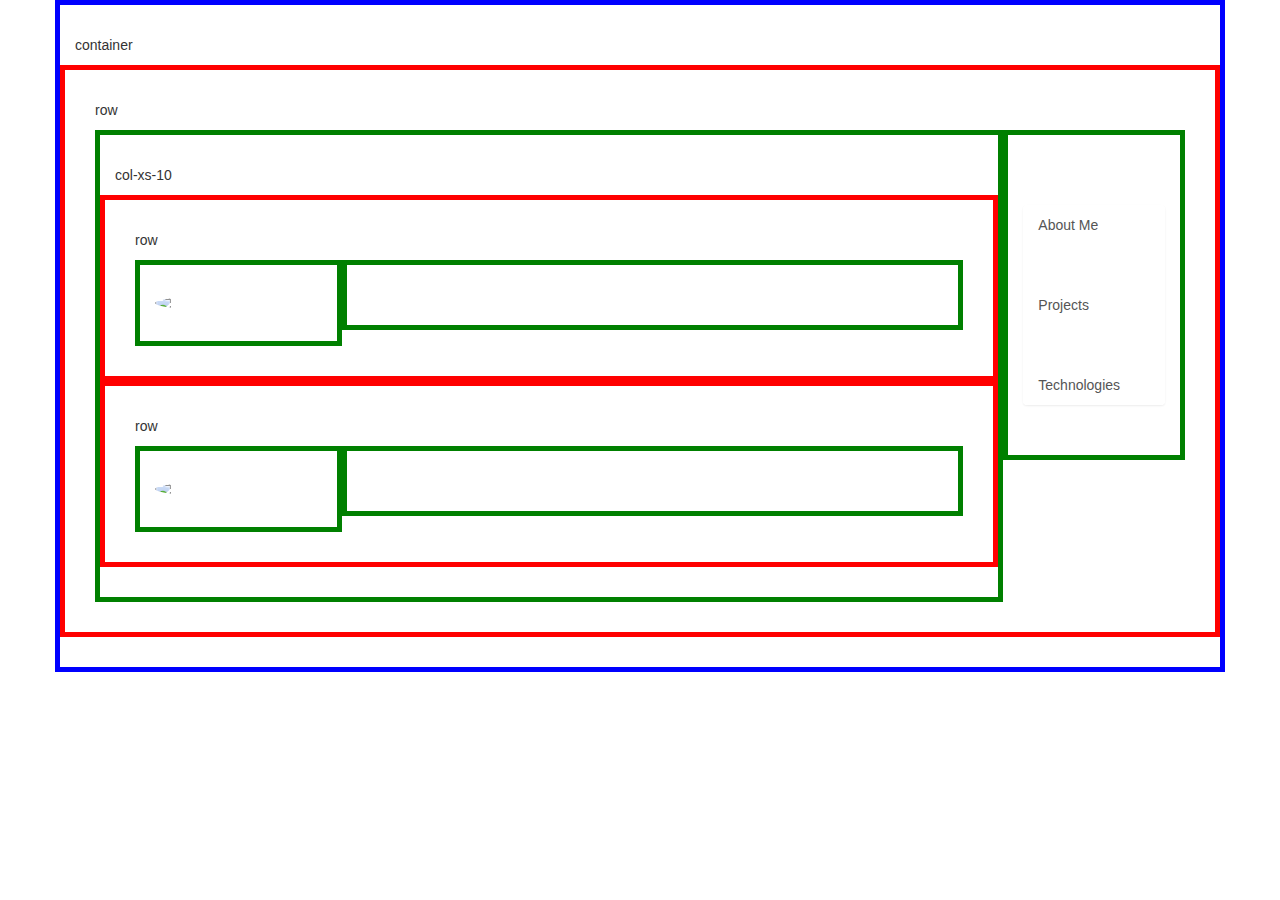
==== public_html/index.html @ 81c8c2ff "first commit" ====
<!DOCTYPE html>
<!--
To change this license header, choose License Headers in Project Properties.
To change this template file, choose Tools | Templates
and open the template in the editor.
-->
<html>
    <head>
        <title>Brandon Adonis Ortez - Portfolio Website 2</title>
        <meta charset="UTF-8">
        <meta name="viewport" content="width=device-width, initial-scale=1.0">
        <link type="text/css" rel="stylesheet" href="css/bootstrap-theme.css">
        <link type="text/css" rel="stylesheet" href="css/bootstrap.css">
        <link type="text/css" rel="stylesheet" href="css/custom-style.css">
    </head>
    <body>
        <div class="container">
            <p>container</p>
            <div class="row">
                <p>row</p>
                <div class="col-xs-10">
                    <p>col-xs-10</p>
                    <div class="row">
                        <p>row</p>
                        <div class="col-xs-3">
                        <img class="img-responsive img-circle" src="http://static.gamespot.com/uploads/original/1535/15354745/2483857-3475499995-%255BHo.jpg">
                        </div>
                        <div class="col-xs-9"></div>
                    </div>
                    <div class="row">
                        <p>row</p>
                        <div class="col-xs-3">
                            <img class="img-responsive img-circle" src="http://gamingbolt.com/wp-content/uploads/2013/06/Tom-Clancys-The-Division-Box-Art.jpg">
                        </div>
                        <div class="col-xs-9"></div>
                    </div>
                </div>
                <div class="col-xs-2">
                    <nav class="list-group">
                        <a class="list-group-item" href="index.html">About Me</a>
                        <a class="list-group-item" href="projects.html">Projects</a>
                        <a class="list-group-item" href="technologies.html">Technologies</a>
                    </nav>
                </div>
            </div>
        </div>
    </body>
</html>
---- public_html/css/custom-style.css ----
div {
    border-style: solid;
    border-width: 5px;
    border-color: green;
    padding: 30px;
}

.container {
    border-color: blue;
}

.row {
    border-color: red;
}

.list-group-item {
    border: 0;
    margin-top: 40px;
    margin-bottom: 40px;
}
img {
    width: 700px;
    height: auto;
}
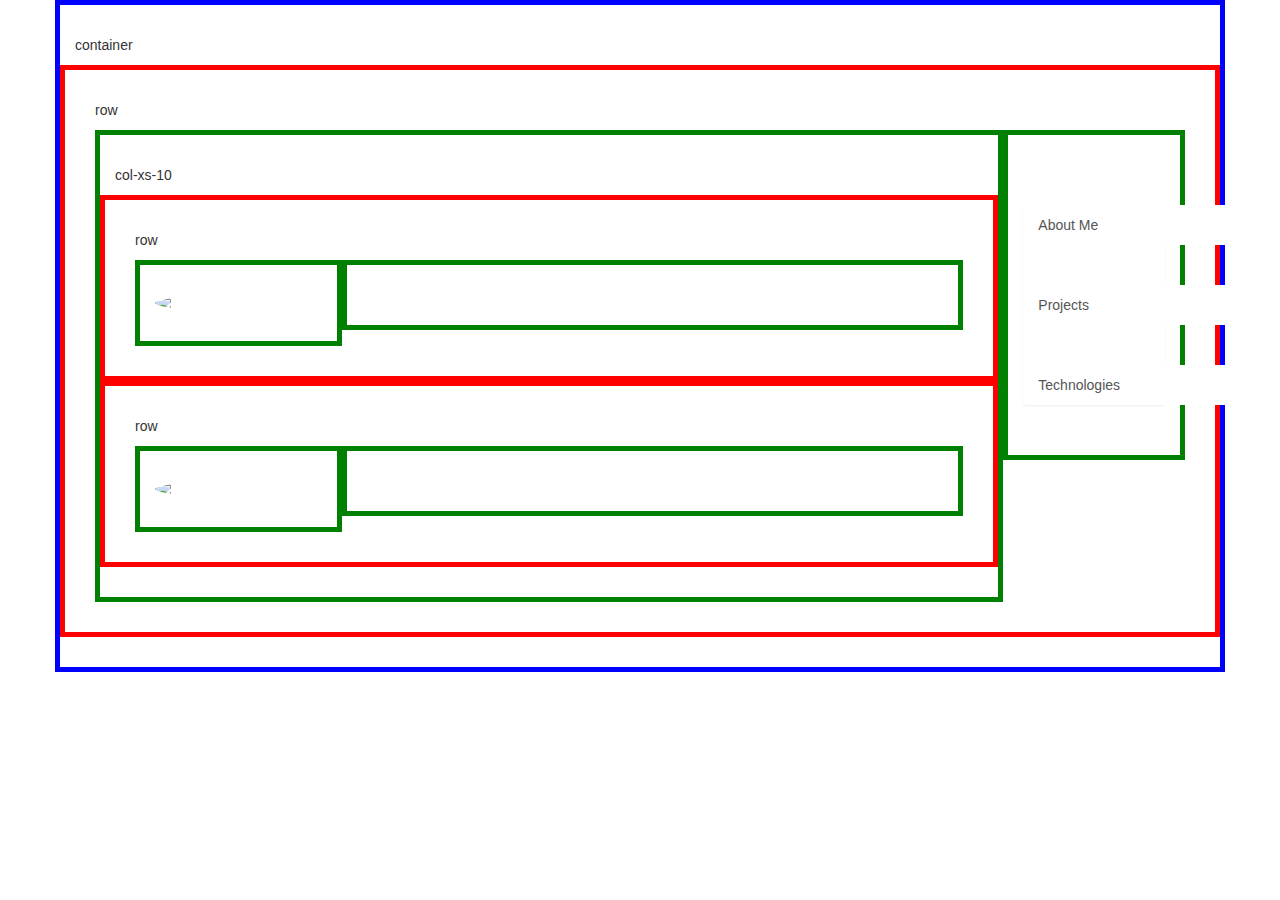
==== commit 4312b7cb: "committing" ====
--- a/public_html/index.html
+++ b/public_html/index.html
@@ -24,8 +24,9 @@
                         <p>row</p>
                         <div class="col-xs-3">
                         <img class="img-responsive img-circle" src="http://static.gamespot.com/uploads/original/1535/15354745/2483857-3475499995-%255BHo.jpg">
+                        </div>                    
+                        <div class="col-xs-9">                            
                         </div>
-                        <div class="col-xs-9"></div>
                     </div>
                     <div class="row">
                         <p>row</p>
--- a/public_html/css/custom-style.css
+++ b/public_html/css/custom-style.css
@@ -21,4 +21,12 @@
 img {
     width: 700px;
     height: auto;
+}
+body {
+    background-image: url("http://farm3.staticflickr.com/2875/12110912094_29366a0c75.jpg");
+}
+
+a {
+    color: black;
+    width: 300px;
 }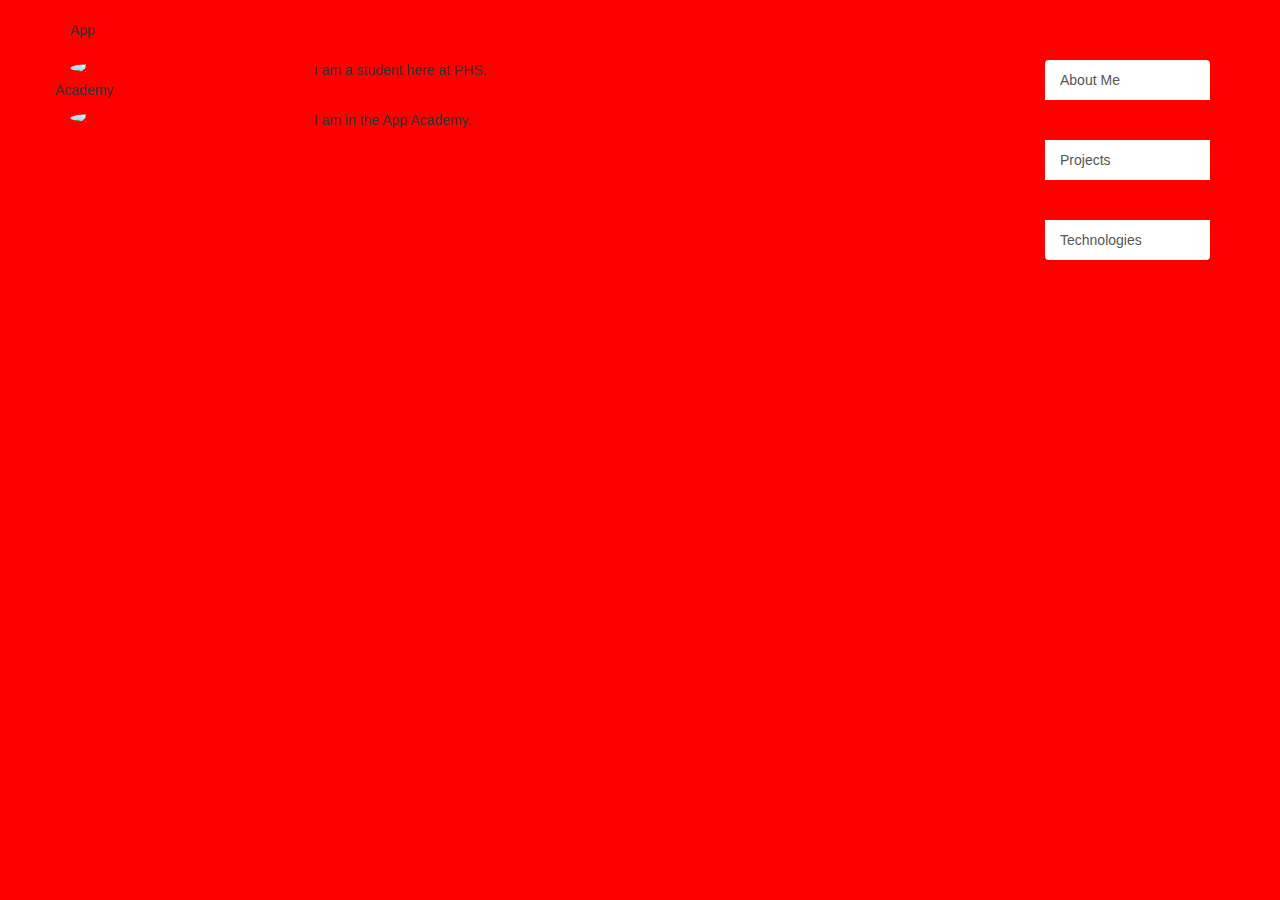
==== commit 3cf4f882: "committing" ====
--- a/public_html/index.html
+++ b/public_html/index.html
@@ -15,25 +15,24 @@
     </head>
     <body>
         <div class="container">
-            <p>container</p>
+            <p></p>
             <div class="row">
-                <p>row</p>
+                <p></p>
                 <div class="col-xs-10">
-                    <p>col-xs-10</p>
+                    <p>App</p>
                     <div class="row">
-                        <p>row</p>
-                        <div class="col-xs-3">
-                        <img class="img-responsive img-circle" src="http://static.gamespot.com/uploads/original/1535/15354745/2483857-3475499995-%255BHo.jpg">
-                        </div>                    
-                        <div class="col-xs-9">                            
+                        <p></p>
+                        <div class="col-xs-3"> <!This is an image of the App Academy logo.>
+                            <img class="img-responsive img-circle" src="http://www.pasedfoundation.org/modules/toc/uploads/images/topics/tid326_appacademyblackgrey_small_cd9a1f78_d833_d36f_u1.jpg">
                         </div>
+                        <div class="col-xs-9">I am a student here at PHS.</div>                            
                     </div>
-                    <div class="row">
-                        <p>row</p>
-                        <div class="col-xs-3">
-                            <img class="img-responsive img-circle" src="http://gamingbolt.com/wp-content/uploads/2013/06/Tom-Clancys-The-Division-Box-Art.jpg">
+                    <div class="row">                   
+                        <p>Academy</p>
+                        <div class="col-xs-3"> <!Another image of an App Academy logo.>
+                            <img class="img-responsive img-circle" src="http://dizzydezzy.files.wordpress.com/2013/07/appacademy.png?w=600">
                         </div>
-                        <div class="col-xs-9"></div>
+                        <div class="col-xs-9">I am in the App Academy.</div>
                     </div>
                 </div>
                 <div class="col-xs-2">
@@ -44,6 +43,7 @@
                     </nav>
                 </div>
             </div>
-        </div>
+        </div> <!The iframe is the youtube video I put on my website.>
+        <iframe width="560" height="315" src="//www.youtube.com/embed/XMKQbqnXXhQ" frameborder="0" allowfullscreen></iframe>
     </body>
 </html>--- a/public_html/css/custom-style.css
+++ b/public_html/css/custom-style.css
@@ -1,32 +1,50 @@
-div {
+/*The div,container,and row colors don't need to be showed.*/
+ /*div {
     border-style: solid;
     border-width: 5px;
     border-color: green;
     padding: 30px;
 }
+*/
 
+/*
 .container {
     border-color: blue;
 }
+*/
 
+/*
 .row {
     border-color: red;
 }
+*/
 
 .list-group-item {
     border: 0;
     margin-top: 40px;
     margin-bottom: 40px;
 }
+
+/*The images' width and height.*/
 img {
     width: 700px;
     height: auto;
 }
+
+/*The body,#index2,and #index3 are the same color background.*/
 body {
-    background-image: url("http://farm3.staticflickr.com/2875/12110912094_29366a0c75.jpg");
+    background-color: red;
 }
 
 a {
-    color: black;
-    width: 300px;
+    color: white;
+    width: auto;
+}
+
+#index2 {
+    background-color: red;
+}
+
+#index3 {
+    background-color: red;
 }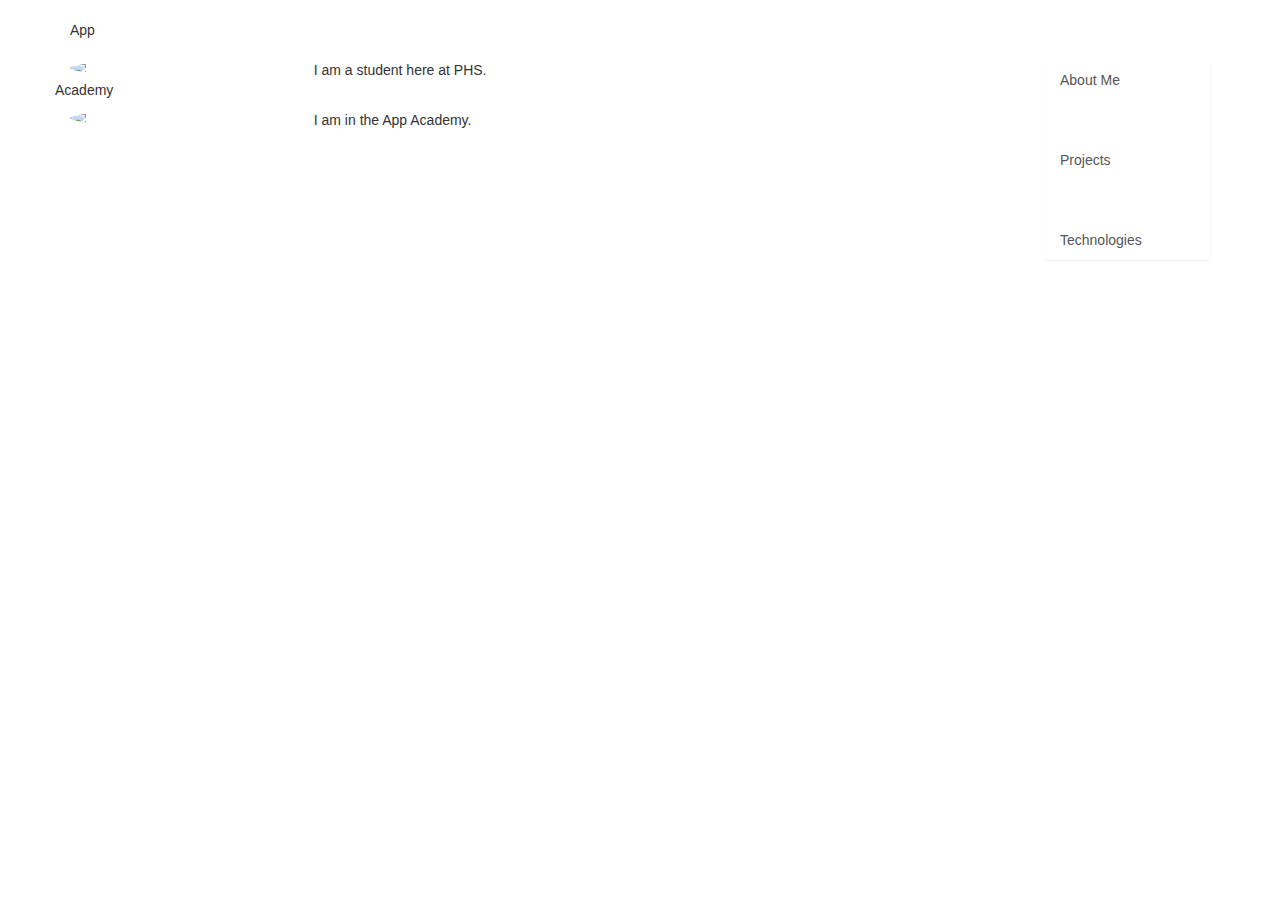
==== commit 97eac756: "committing" ====
--- a/public_html/index.html
+++ b/public_html/index.html
@@ -45,5 +45,8 @@
             </div>
         </div> <!The iframe is the youtube video I put on my website.>
         <iframe width="560" height="315" src="//www.youtube.com/embed/XMKQbqnXXhQ" frameborder="0" allowfullscreen></iframe>
+        <!-- Link to my Javascript Files (Right before my closing body tag for each html page, add...) -->
+         <script src="http://ajax.googleapis.com/ajax/libs/jquery/1.11.0/jquery.min.js"></script>
+       <script src="js/bootstrap.min.js"></script>       
     </body>
 </html>--- a/public_html/css/custom-style.css
+++ b/public_html/css/custom-style.css
@@ -33,7 +33,7 @@
 
 /*The body,#index2,and #index3 are the same color background.*/
 body {
-    background-color: red;
+    background-image: url("http://www.whydidyouwearthat.com/wp-content/uploads//2014/01/shades-of-garnet-red-maroon.jpg");
 }
 
 a {
@@ -42,9 +42,9 @@
 }
 
 #index2 {
-    background-color: red;
+    background-image: url("http://upload.wikimedia.org/wikipedia/commons/thumb/f/fd/Color_icon_red.svg/1024px-Color_icon_red.svg.png");
 }
 
 #index3 {
-    background-color: red;
+    background-image: url("http://upload.wikimedia.org/wikipedia/commons/thumb/f/fd/Color_icon_red.svg/1024px-Color_icon_red.svg.png");
 }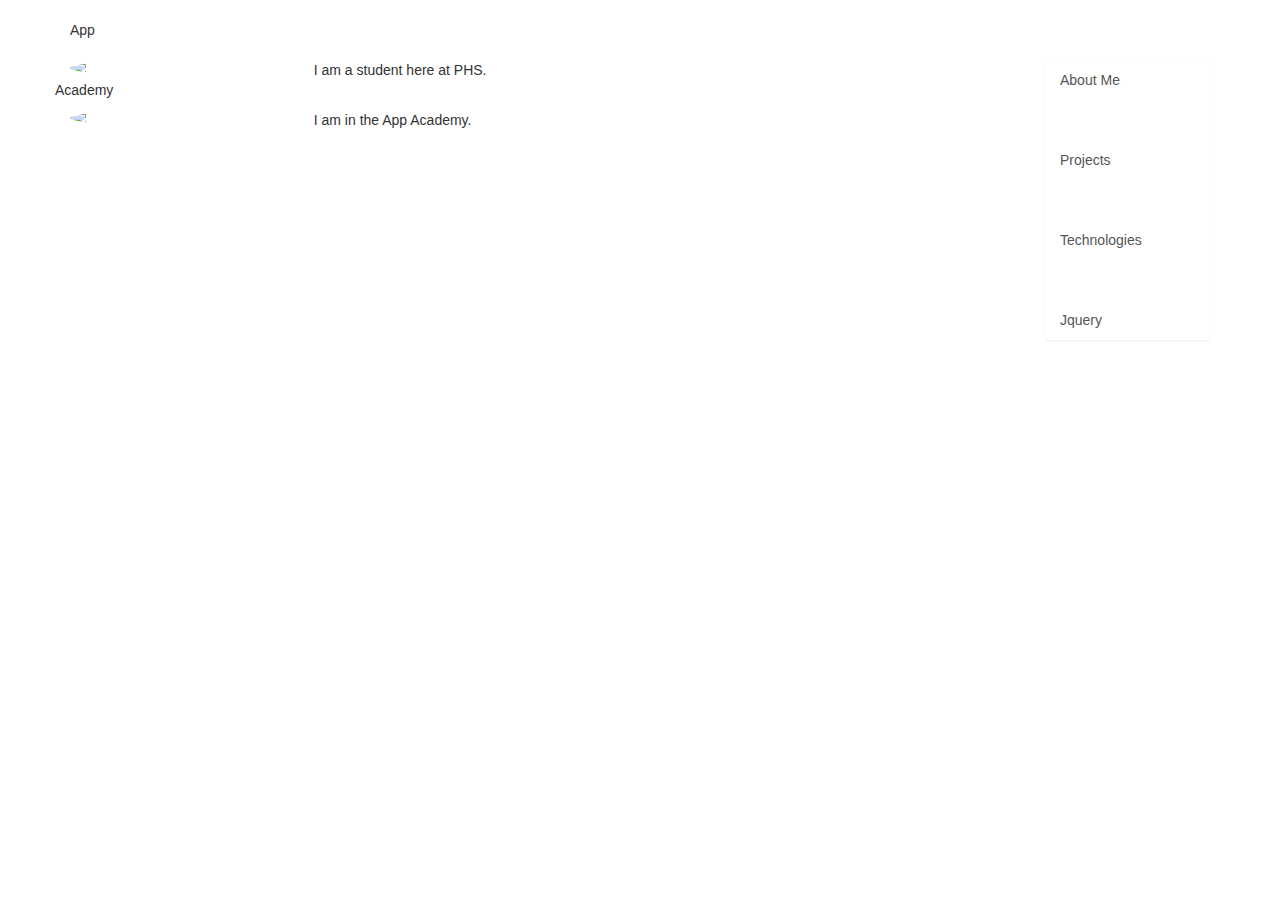
==== commit e012aeb1: "hi" ====
--- a/public_html/index.html
+++ b/public_html/index.html
@@ -40,11 +40,11 @@
                         <a class="list-group-item" href="index.html">About Me</a>
                         <a class="list-group-item" href="projects.html">Projects</a>
                         <a class="list-group-item" href="technologies.html">Technologies</a>
+                        <a class="list-group-item" href="jquery.html">Jquery</a>
                     </nav>
                 </div>
             </div>
-        </div> <!The iframe is the youtube video I put on my website.>
-        <iframe width="560" height="315" src="//www.youtube.com/embed/XMKQbqnXXhQ" frameborder="0" allowfullscreen></iframe>
+        </div>
         <!-- Link to my Javascript Files (Right before my closing body tag for each html page, add...) -->
          <script src="http://ajax.googleapis.com/ajax/libs/jquery/1.11.0/jquery.min.js"></script>
        <script src="js/bootstrap.min.js"></script>       
--- a/public_html/css/custom-style.css
+++ b/public_html/css/custom-style.css
@@ -33,7 +33,7 @@
 
 /*The body,#index2,and #index3 are the same color background.*/
 body {
-    background-image: url("http://www.whydidyouwearthat.com/wp-content/uploads//2014/01/shades-of-garnet-red-maroon.jpg");
+    background-image: url("http://upload.wikimedia.org/wikipedia/commons/thumb/f/fd/Color_icon_red.svg/1024px-Color_icon_red.svg.png");
 }
 
 a {
@@ -42,7 +42,7 @@
 }
 
 #index2 {
-    background-image: url("http://upload.wikimedia.org/wikipedia/commons/thumb/f/fd/Color_icon_red.svg/1024px-Color_icon_red.svg.png");
+    background-image: url("http://www.whydidyouwearthat.com/wp-content/uploads//2014/01/shades-of-garnet-red-maroon.jpg");                     
 }
 
 #index3 {
